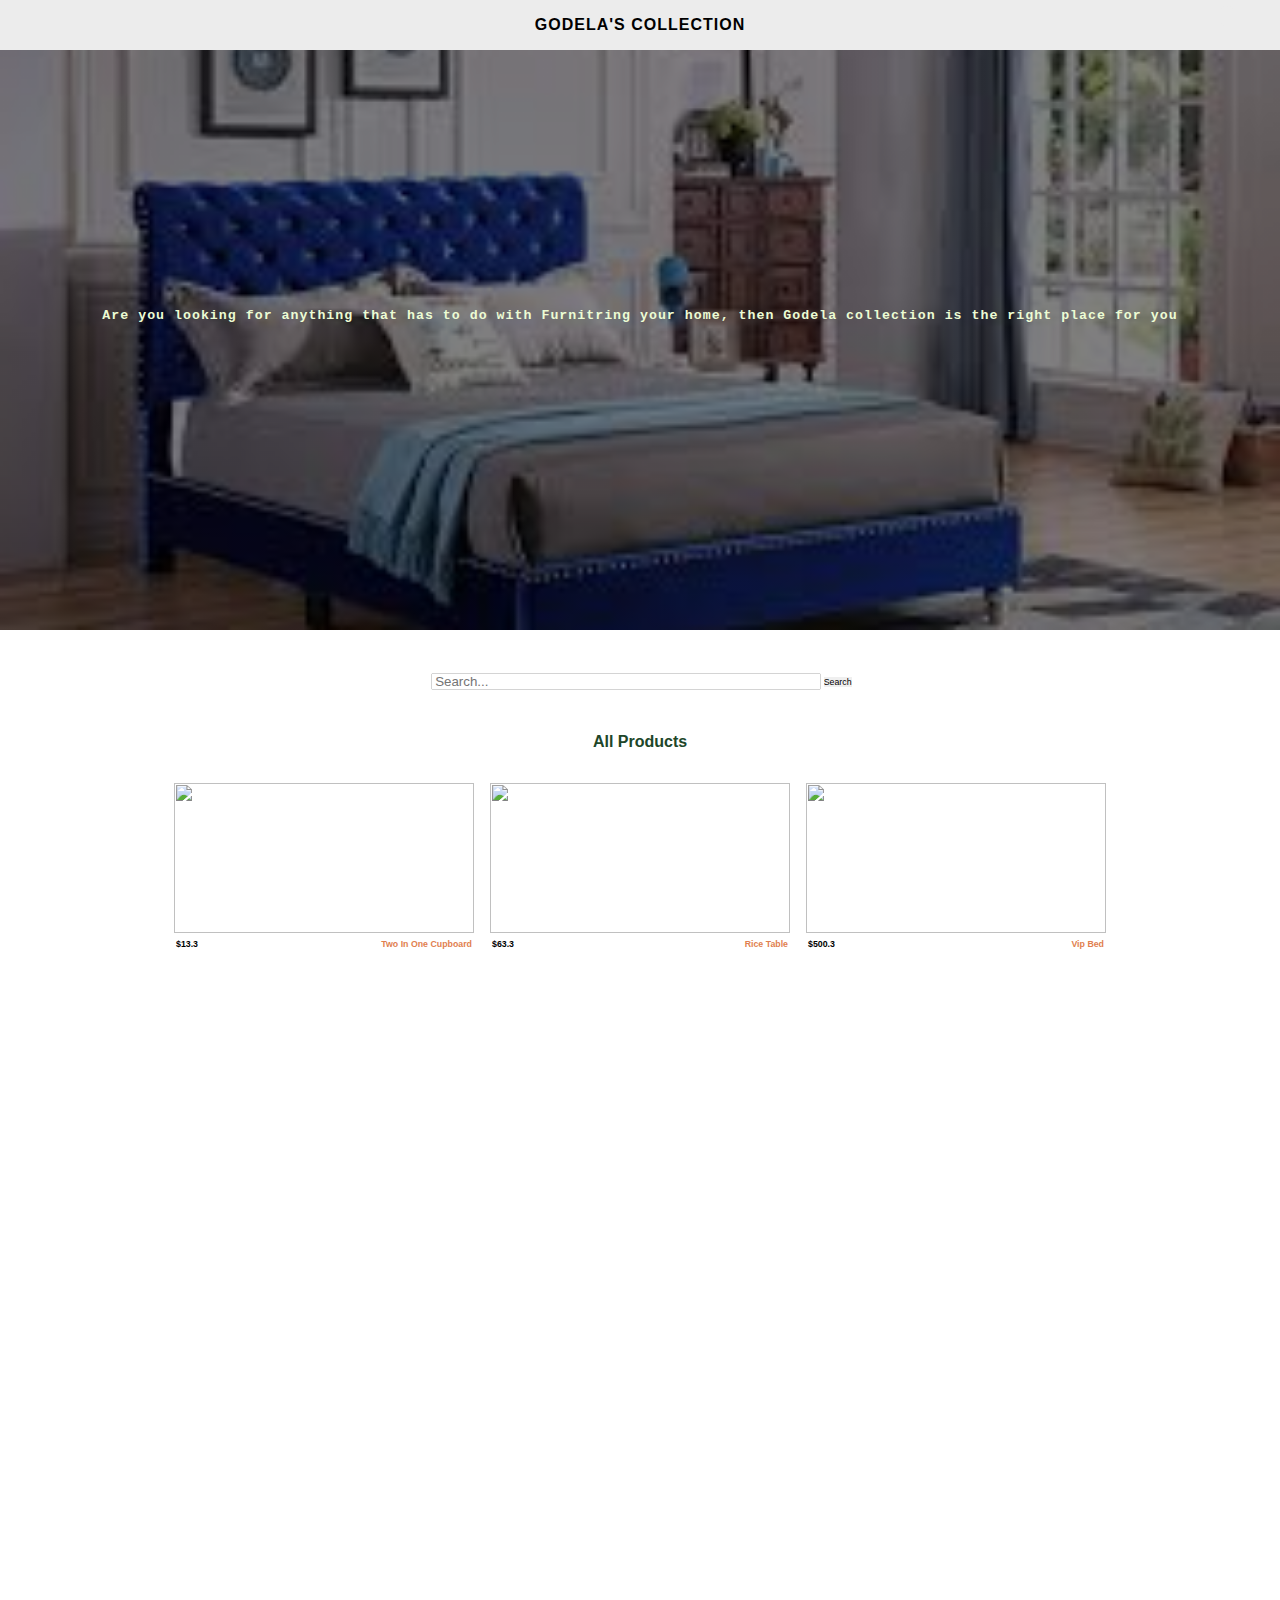
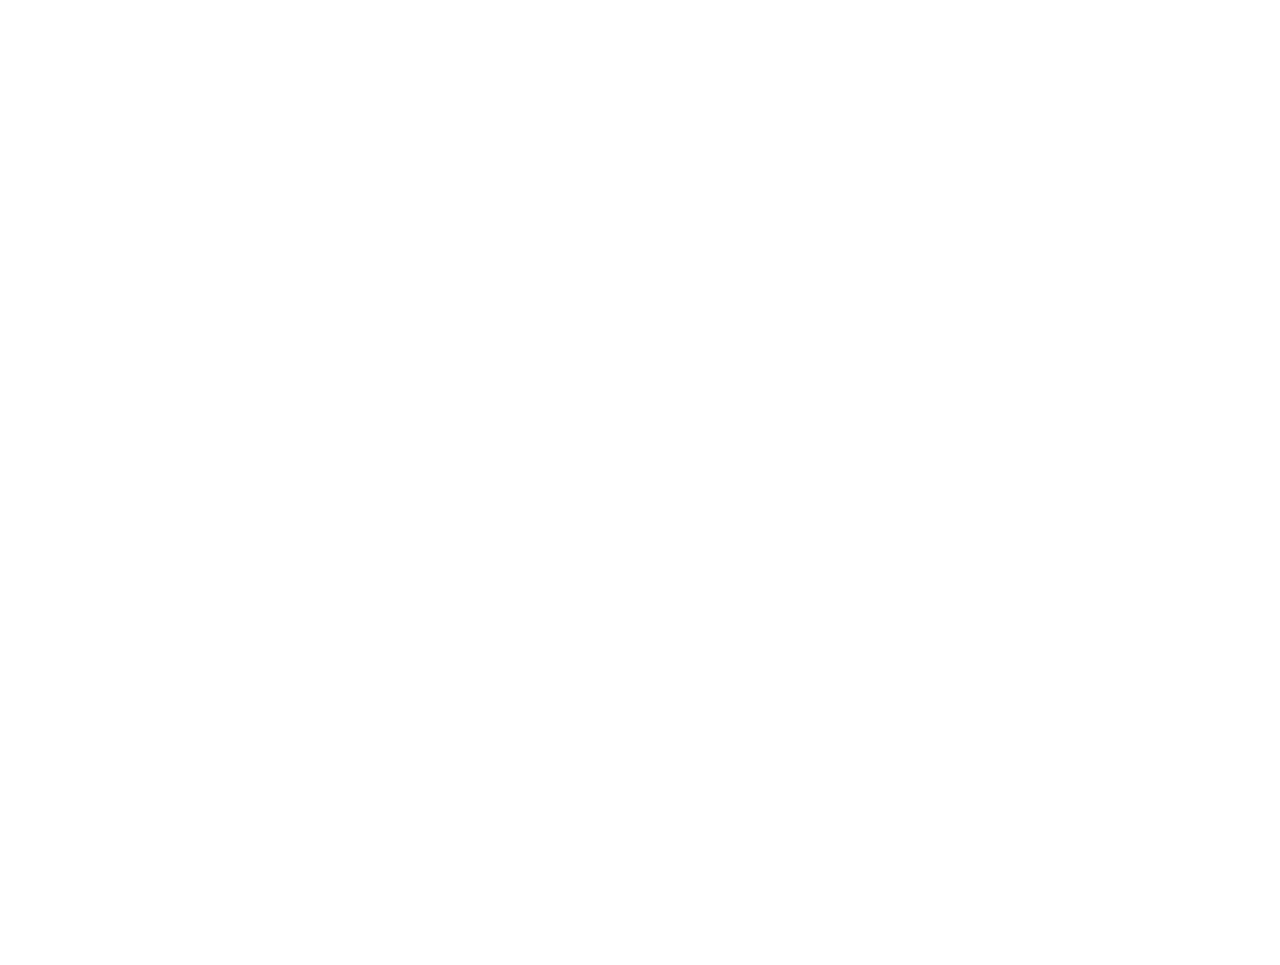
==== product.html @ eef2a1a6 "firstcommit" ====
<!DOCTYPE html>
<html lang="en">
  <head>
    <meta charset="UTF-8" />
    <meta http-equiv="X-UA-Compatible" content="IE=edge" />
    <meta name="viewport" content="width=device-width, initial-scale=1.0" />
    <title>Furnitrue ventrue</title>
    <link rel="stylesheet" href="style.css" />
    <link rel="stylesheet" href="fontawesome-free-5.15.4-web/css/all.css" />
    <link rel="stylesheet" href="product.css" />
  </head>
  <body>
    <!-- Navbar --------------------->
    <header>
      <nav class="navbar__header">
        <div class="menu__btn__container">
          <i class="fas fa-home menu__btn" id="menu-btn"></i>
        </div>
        <div class="navbar__brand">Godela's <span>COLLECTION</span></div>
        <div class="cart__btn__container">
          <i class="fas fa-plus cart__btn" id="cart-btn">
            <span class="cart__badge" id="badge"></span>
          </i>
        </div>
      </nav>
    </header>

    <!-- SIDEBAR ---------------->
    <div class="sidebar__container" id="sidebar">
      <ul class="sidebar__list">
        <li class="sidebar__items">
          <a href="index.html" class="nav__links"
            ><i class="fas fa-home"></i> Home</a
          >
        </li>
        <li class="sidebar__items">
          <a href="product.html" class="nav__links active"
            ><i class="fas fa-book"></i> More Products</a
          >
        </li>
        <li class="sidebar__items">
          <a href="#" class="nav__links"><i class="fas fa-home"></i> About</a>
        </li>
        <li class="sidebar__items">
          <a href="#" class="nav__links"
            ><i class="fas fa-home"></i> Testimonials</a
          >
        </li>
      </ul>
    </div>

    <!-- CART --------------------->

    <section class="cart__fixed__container" id="cart-container">
      <h5 class="cart__heading">Your cart items</h5>
      <main class="cart__container" id="product-container"></main>
      <hr />
      <div class="total__container">
        <span class="cart__total__price">
          TOTAL : <span id="total">$0</span>
        </span>
        <button class="purchase__btn" id="purchase-btn">Purchase</button>
      </div>
    </section>

    <!-- HERO IMAGE ----------------------->
    <main class="hero__container">
      <div class="hero__content">
        <h5 class="hero__title">
          Are you looking for anything that has to do with Furnitring your home,
          then Godela collection is the right place for you
        </h5>
      </div>
    </main>

    <!-- MODERN PRODUCT -->

    <section class="main__container">
      <form class="search__form">
        <input
          type="search"
          name="search"
          class="search__input"
          placeholder="Search..."
        />
        <input type="submit" name="" id="" value="Search" />
      </form>

      <h4 class="section__title">All products</h4>

      <div class="container items__container" id="all__products"></div>
    </section>

    <main class="container"></main>

    <!-- JAVASCRIPT -->
    <script src="main.js"></script>
    <script>
      get_All_product_from_api();
    </script>
  </body>
</html>
---- style.css ----
* {
  padding: 0;
  margin: 0;
  box-sizing: border-box;
}

:root {
  --container-width: 1200px;
  --navbar-cl: #ececec;
  --btn-cl: #eca54d;
  --light-cl: #ecfcd4;
  --sidebar-cl: #1a5261;
  --nav-link-hover-cl: #204629;
  --navbar-height: 50px;
  --sidebar-width: 300px;
  --cart-width: 390px;
  --cart-remove-btn-cl: #ab2f18;
  --cart-bg-cl: #ececec;
  --hero-content-width: 300px;
}

body {
  font-family: 'Oswald', sans-serif;
}

header {
  position: fixed;
  width: 100%;
  top: 0;
  z-index: 53;
  background: var(--navbar-cl);
  height: var(--navbar-height);
  display: flex;
  align-items: center;
  font-weight: 600;
  letter-spacing: 1px;
}
.navbar__brand {
  text-transform: uppercase;
}
.logo__center__style {
   color: orange;
}
/* General styles */
.nav__links {
  color: inherit;
  text-decoration: none;
}
.btn {
  background: var(--btn-cl);
  border: none;
  padding: 0.2em 0.5em;
  color: var(--light-cl);
  cursor: pointer;
  transition: 0.5s;
}
.btn:hover {
  background: orange;
}
.container {
  max-width: var(--container-width);
  margin: 0 auto;
}
.main__container {
  margin: 2em auto;
}
.section__title {
  text-align: center;
  color: #204629;
  text-transform: capitalize;
}
/*==============
General style ends here 
==================*/

.navbar__header {
  display: flex;
  width: var(--container-width);
  margin: 0 auto;
  justify-content: space-between;
  padding: 0 0.5em;
}
.menu__btn,
.cart__btn {
  cursor: pointer;
  transition: 0.5s;
  position: relative;
}

.cart__badge {
  position: absolute;
  top: -10px;
  right: -5px;
  z-index: 55;
  background: var(--navbar-cl);
  color: blue;
  width: 20px;
  height: 20px;
  border-radius: 50%;
  font-size: 0.55em;
  display: flex;
  justify-content: center;
  align-items: center;
}
.menu__btn:hover,
.cart__btn:hover {
  color: var(--btn-cl);
}

/* =============
SIDEBAR
============= */

.sidebar__container {
  height: 100vh;
  background: var(--sidebar-cl);
  width: 0;
  overflow: hidden;
  display: flex;
  justify-content: center;
  transition: 0.5s;
  position: fixed;
  left: 0;
  top: calc(100vh - var(50px));
  color: white;
  z-index: 20;
}
.sidebar__slide {
  width: var(--sidebar-width);
}

.sidebar__list {
  list-style: none;
  margin-top: 3em;
  display: block;
  width: 100%;
}

.sidebar__items {
  padding: 0 0.5em;
  cursor: pointer;
}

.sidebar__items .nav__links {
  width: 100%;
  display: block;
  padding: 1em 0.3em;
  transition: 0.5s;
  font-size: 0.55em;
}
.sidebar__items .nav__links:hover {
  background: var(--nav-link-hover-cl);
  padding-left: 0.5em;
  color: var(--btn-cl);
}
.sidebar__items .nav__links.active {
   background: var(--nav-link-hover-cl);
}
/* ==============
CART
============ */
.cart__fixed__container {
  background: var(--cart-bg-cl);
  height: 100vh;
  position: fixed;
  right: 0;
  width: 0;
  top: 0;
  overflow: auto;
  transition: 0.5s;
  z-index: 66;
}
.close__btn {
  position: relative;
  left: 1em;
  top: 1em;
  cursor: pointer;
}
.cart__slide {
  width: var(--cart-width);
  height: 100vh;
}
.cart__container {
  margin-top: calc(var(--navbar-height) + 25px);
  padding: 0.5em;
}

.cart__heading {
  text-transform: capitalize;
  position: fixed;
  display: flex;
  padding: 0.5em;
  width: 100%;
  font-family: "Franklin Gothic Medium", "Arial Narrow", Arial, sans-serif;
  background-color: var(--navbar-cl);
  color: var(--light-cl);
}

.cart__product__container {
  display: flex;
  box-shadow: 0 1px 5px var(--light-cl);
}
.cart__item__title {
  font-size: 0.50em;
  text-transform: capitalize;
  font-weight: 500;
}

.cart__left {
  flex: 1;
  padding: 0.2em;
}

.cart__left img {
  width: 60%;
  height: 50px;
}

.cart__right {
  flex: 2;
  display: flex;
  justify-content: space-between;
  align-items: center;
}

.cart__right .flex__right {
  flex: 1;
  padding-right: 1em;
}

.cart__quantity {
  width: 50px;
  display: flex;
  justify-content: center;
  align-items: center;
  border: none;
}
.cart__quantity:focus {
  outline: none;
}
.cart__item__price {
   font-size: 0.55em;
}
.cart__right .flex__end {
  flex: 2;
  display: flex;
  flex-direction: column;
  align-items: flex-end;
  padding-right: 0.5em;
}

.cart__remove__btn {
  align-self: flex-end;
  border: none;
  padding: 0.2em 0.5em;
  color: var(--cart-remove-btn-cl);
  font-size: 0.50em;
  line-height: 20px;
  cursor: pointer;

}

.add__btn,
.sum__btn {
  color: blue;
  color: var(--btn-cl);
  cursor: pointer;
}

.total__container {
  display: flex;
  justify-content: space-between;
  flex-direction: column;
  align-items: center;
  padding: 0.5em;
  margin-bottom: 2em;
  margin-top: 1em;
}

.purchase__btn {
  background: var(--btn-cl);
  cursor: pointer;
  padding: 0em 0.3em;
  transition: 0.5s;
}
.purchase__btn:disabled {
  cursor: not-allowed;
  opacity: 0.5;
}
.purchase__btn:hover {
  margin-left: 0.1em;
}
/* ============
HERO IMAGE
============ */
.hero__container {
  height: calc(100vh);
  background: url(FurnitureImage/kit1.jpg) center/cover no-repeat;
  width: 100%;
  display: flex;
  justify-content: center;
  align-items: center;
}
.hero__content {
  width: var(--hero-content-width);
  padding: 1em;
  background: var(--light-cl);
  color: linear-gradient(rgba(0, 0, 0, 0.5), rgba(0, 0, 0, 0.5));
  letter-spacing: 2px;
}
.hero__title {
  text-align: center;
}
.hero__btn {
  text-align: center;
  margin: 0.5em auto;
  display: block;
}

/* ===================
MODERN ITEMS
================== */

.items__container {
  display: flex;
  justify-content: center;
  flex-wrap: wrap;
}
.items {
  position: relative;
  height: 200px;
  cursor: pointer;
  margin: 1em 0.5em;
  width: 90%;
  opacity: 0;
  transition: 1s;
  transform: translateY(10px);
}
.fade-in {
  opacity: 1;
  transform: translateY(0px);
}
@media screen and (min-width: 700px) {
  .items {
    width: 25%;
    height: 150px;
   margin-top: 2em;
  }
}
.items img {
  height: 100%;
  width: 100%;
}
.items__info {
  display: flex;
  justify-content: space-between;
}
.items__info span {
  font-size: 0.55em;
  font-weight: bold;
  text-transform: capitalize;
  padding: 2px;
}
.items__info .item__name {
  color: #e17f4f;
}
.overlay__container {
  position: absolute;
  width: 100%;
  height: 100%;
  background: rgba(0, 0, 0, 0.5);
  bottom: 0;
  color: white;
  display: flex;
  align-items: center;
  justify-content: center;
  height: 0;
  overflow: hidden;
  transition: 0.5s;
}
.items:hover .overlay__container {
  height: 100%;
}
.icon {
  width: 30px;
  height: 30px;
  background: white;
  border-radius: 50%;
  display: flex;
  justify-content: center;
  align-items: center;
  color: black;
  font-size: .55em;
  margin: 0 5px;
}

/* .center span:hover,
.right span:hover {
} */

/* NEWS LETTER */
.news__flex {
  display: flex;
  flex-direction: column;
}
.news__flex label {
  opacity: 0.5;
}
#news__input {
  border: none;
  box-shadow: 0 0 1px;
  padding: 0.2em;
}
#news__input:focus {
  outline: 1px solid var(--btn-cl);
}
.form__news__letter {
  margin: 0.5em auto;
  display: block;
  max-width: 500px;
}

/* FOOTER -------------------*/
.footer {
  background: var(--navbar-cl);
  margin-top: 1em;
  padding: 1em;
  color: black;
}
.footer__container {
  display: flex;
  justify-content: space-evenly;
  flex-wrap: wrap;
}
footer .left,
footer .center,
footer .right {
  margin: 0.5em;
}
.footer .left {
  display: flex;
}
.footer .center {
  color: var(--light-cl);
  cursor: pointer;
}
.footer .center:hover {
  color: white;
}
.footer .footer__icon {
  color: blue;
  background: rgba(0, 0, 0, 0.5);
  margin: 0 0.5em;
  width: 20px;
  height: 20px;
  display: flex;
  justify-content: center;
  align-items: center;
  padding: 1em;
  font-size: 0.7em;
  border-top-right-radius: 50%;
  border-bottom-left-radius: 50%;
}
---- product.css ----
.hero__container {
   height: calc(70vh);
  background: linear-gradient(rgba(0, 0, 0, 0.5), rgba(0, 0, 0, 0.5)), url(FurnitureImage/bed4.jpg) center/cover no-repeat;
  width: 100%;
  display: flex;
  justify-content: center;
  align-items: center;
}
.hero__content {
   width: 100%;
   padding: 1em;
   color: var(--light-cl);
   background: none;
   letter-spacing: 1px;
   font-family: 'Courier New', Courier, monospace;
 }
 .search__form {
    margin: 0.5em auto 2em auto;
    display: flex;
    justify-content: center;
    max-width: 300px;
    padding: .5em;
 }
.search__form .search__input {
   padding: 0 .2em;
   width: 80%;
   border: none;
   box-shadow: 0 0 1px;
   margin: .3em;
}
.search__form .search__input:focus {
   outline: none;
   box-shadow: 0 0 2px blue;
}
.search__form input[type=submit] {
   font-size: .55em;
   align-self: center;
   border: none;
   cursor: pointer;
}

@media screen and (min-width: 500px) {
   .search__form {
      max-width: 500px;
   }
}
.icon {
   width: 30px;
   height: 30px;
   background: white;
   border-radius: 50%;
   display: flex;
   justify-content: center;
   align-items: center;
   color: black;
   font-size: .55em;
   margin: 0 5px;
 }
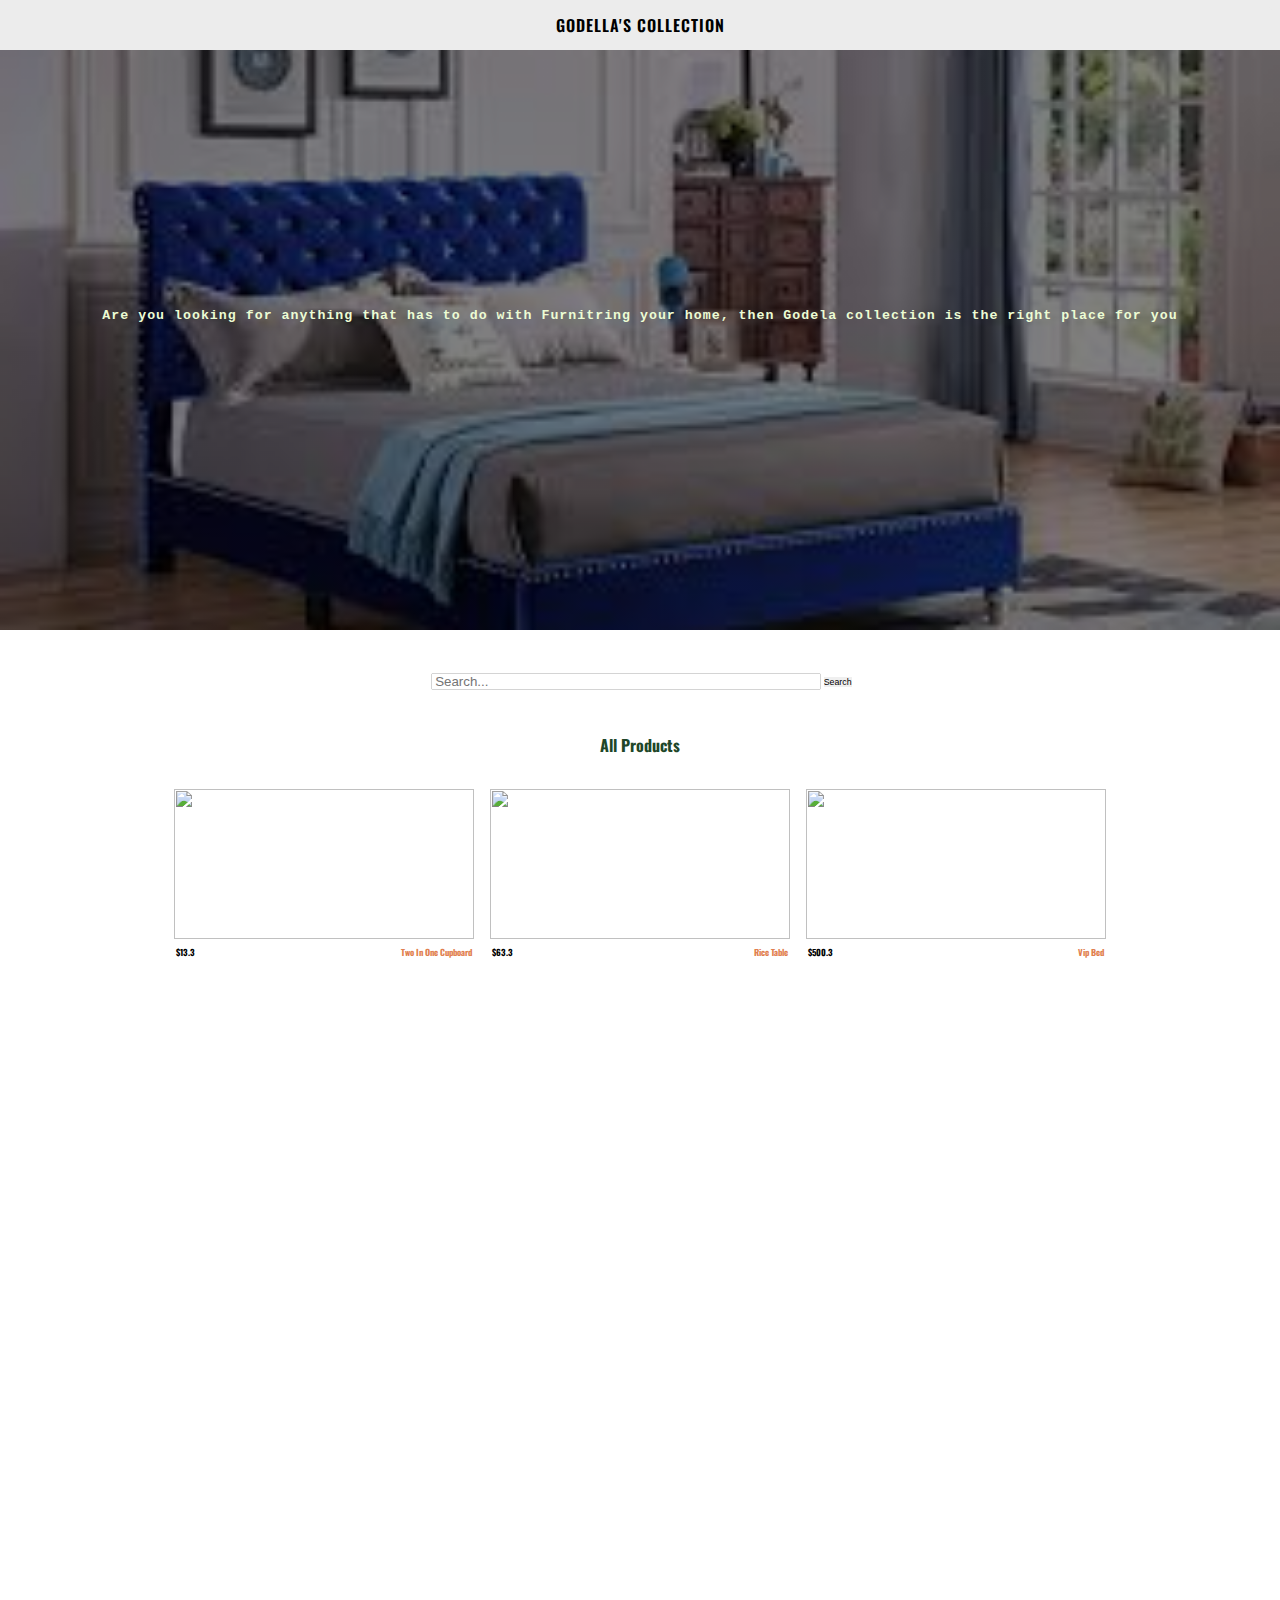
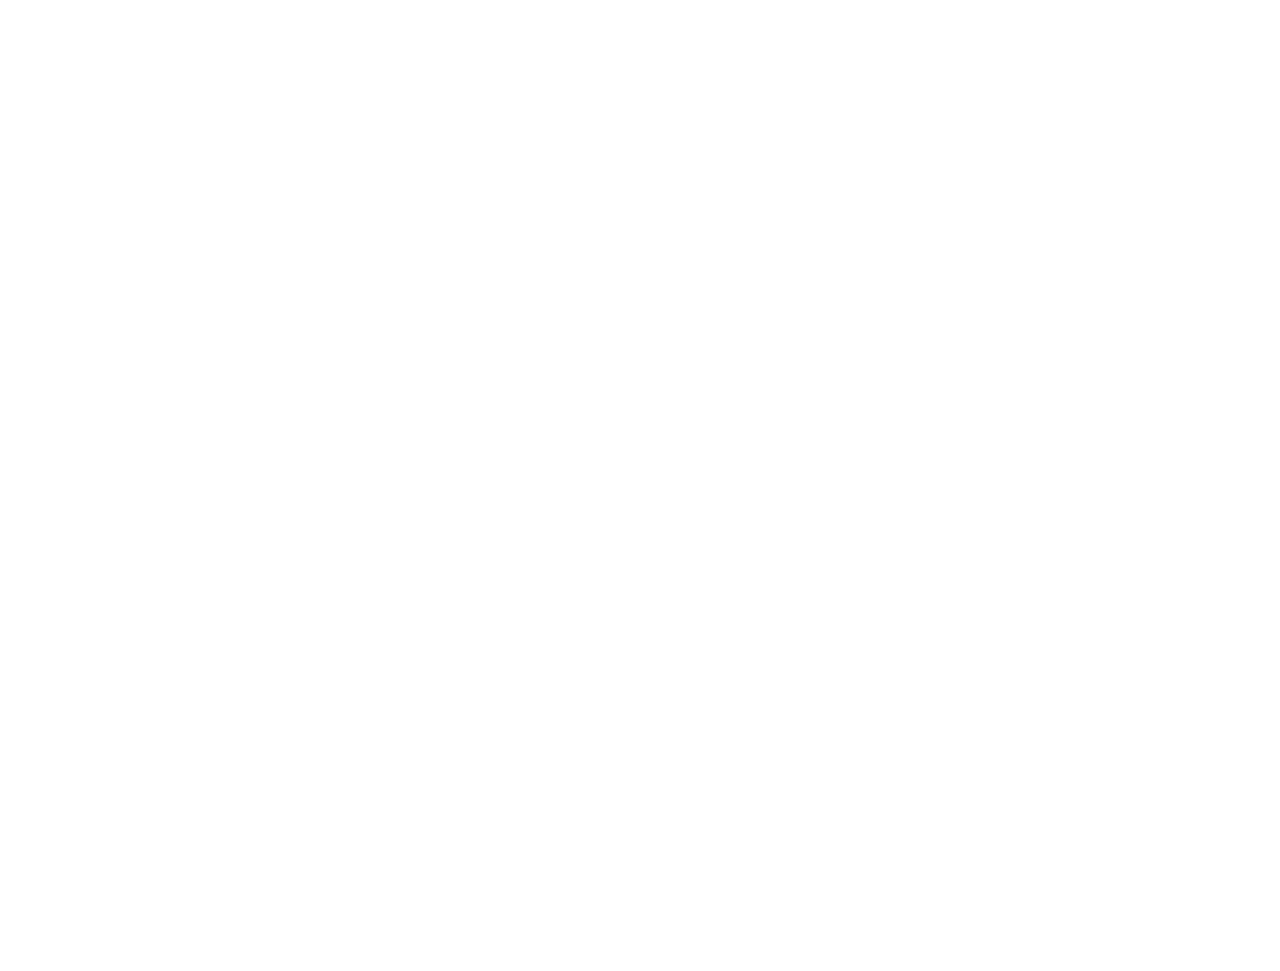
==== commit 787d5ba8: "fontawesomeadded" ====
--- a/product.html
+++ b/product.html
@@ -6,24 +6,27 @@
     <meta name="viewport" content="width=device-width, initial-scale=1.0" />
     <title>Furnitrue ventrue</title>
     <link rel="stylesheet" href="style.css" />
-    <link rel="stylesheet" href="fontawesome-free-5.15.4-web/css/all.css" />
     <link rel="stylesheet" href="product.css" />
+    <script src="https://kit.fontawesome.com/10214f4e22.js" crossorigin="anonymous"></script>
+   <link href="https://fonts.googleapis.com/css2?family=Birthstone&family=Oswald:wght@200;400;700&display=swap" rel="stylesheet">
   </head>
   <body>
     <!-- Navbar --------------------->
     <header>
       <nav class="navbar__header">
-        <div class="menu__btn__container">
-          <i class="fas fa-home menu__btn" id="menu-btn"></i>
-        </div>
-        <div class="navbar__brand">Godela's <span>COLLECTION</span></div>
-        <div class="cart__btn__container">
-          <i class="fas fa-plus cart__btn" id="cart-btn">
-            <span class="cart__badge" id="badge"></span>
-          </i>
-        </div>
+         <div class="menu__btn__container">
+            <i class="fas fa-bars menu__btn" id="menu-btn"></i>
+         </div>
+         <div class="navbar__brand">
+            Godella's <span>COLLECTION</span>
+         </div>
+         <div class="cart__btn__container">
+               <i class="fas fa-cart-plus cart__btn" id="cart-btn"></i>
+               <span class="cart__badge" id="badge"></span>
+            </i>
+         </div>
       </nav>
-    </header>
+   </header>
 
     <!-- SIDEBAR ---------------->
     <div class="sidebar__container" id="sidebar">
--- a/style.css
+++ b/style.css
@@ -13,7 +13,7 @@
   --nav-link-hover-cl: #204629;
   --navbar-height: 50px;
   --sidebar-width: 300px;
-  --cart-width: 390px;
+  --cart-width: 290px;
   --cart-remove-btn-cl: #ab2f18;
   --cart-bg-cl: #ececec;
   --hero-content-width: 300px;
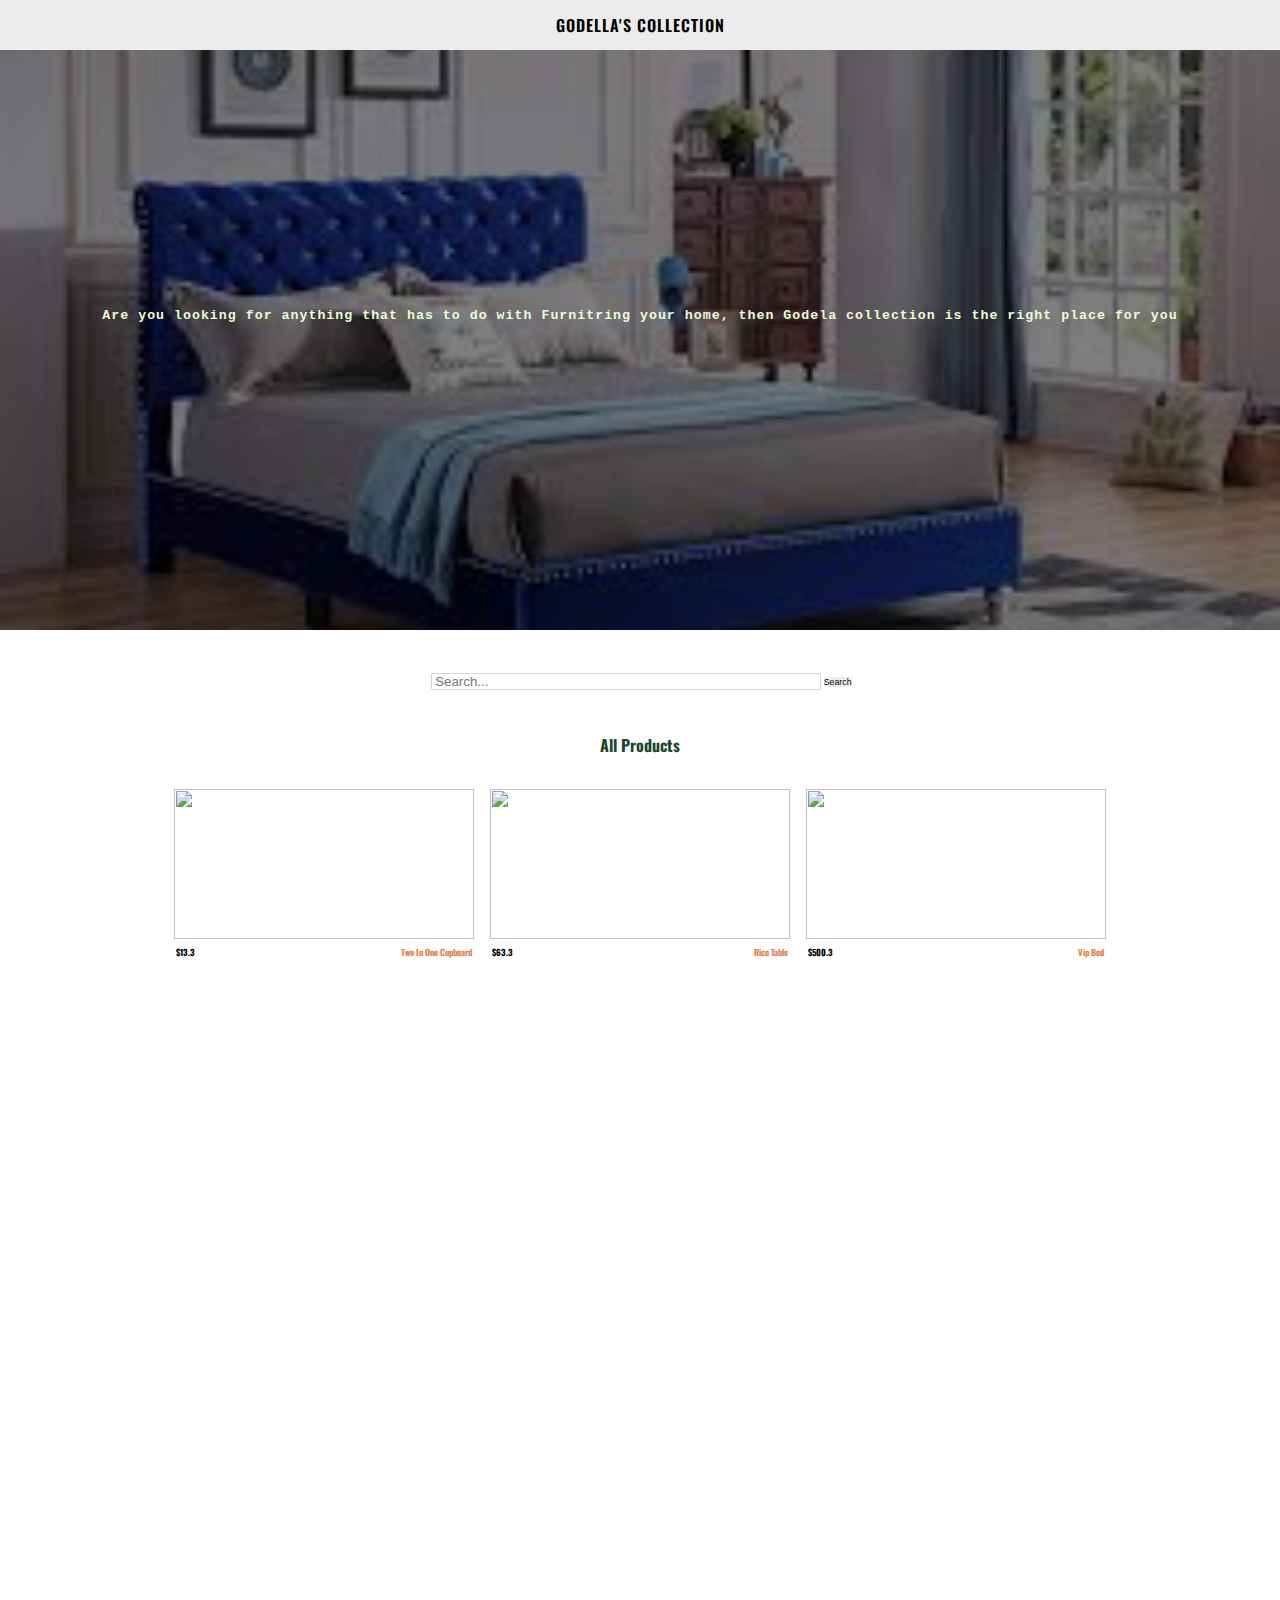
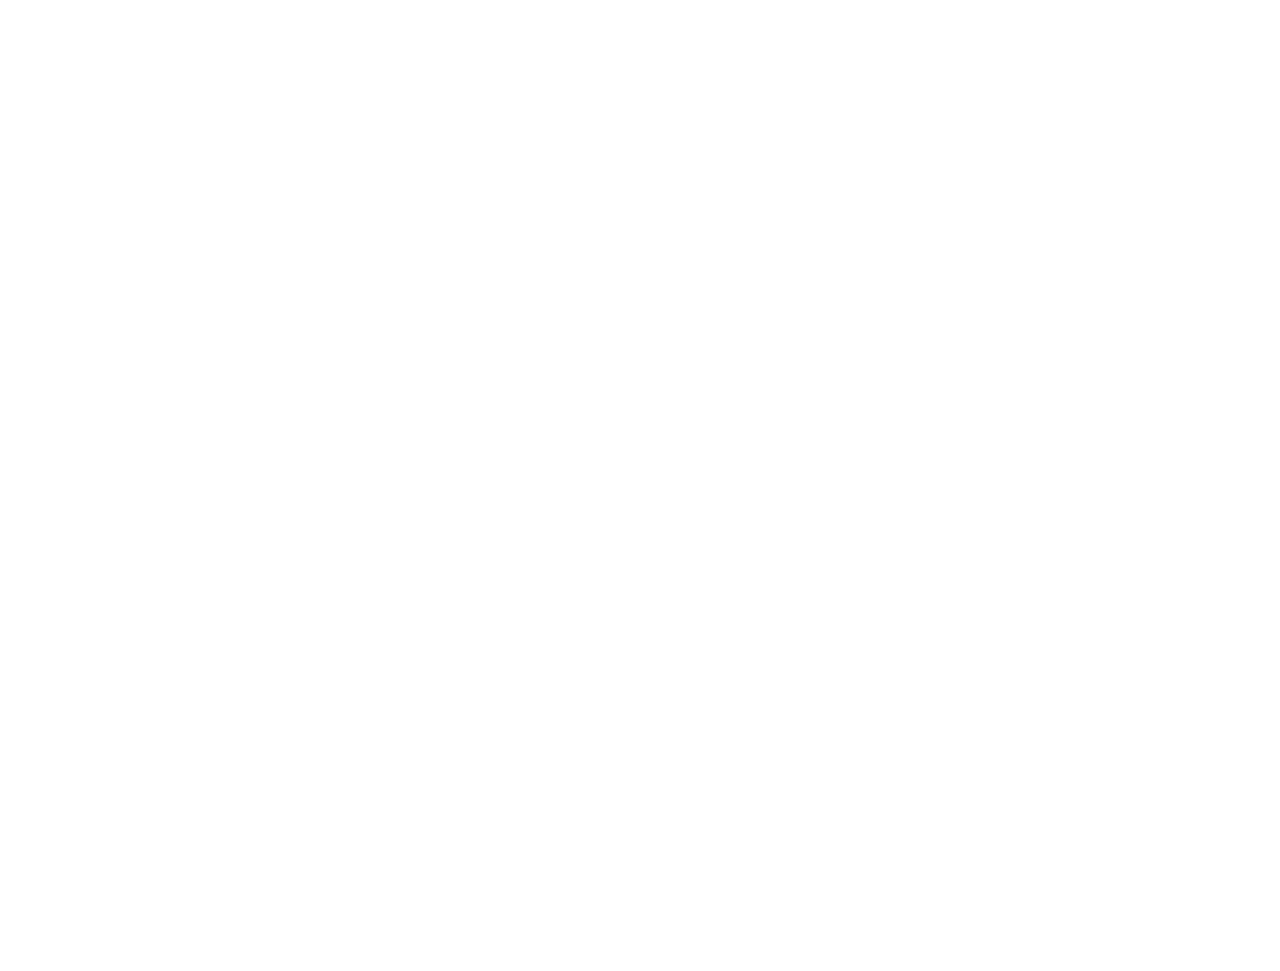
==== commit c0d49d71: "productpagechanges" ====
--- a/product.html
+++ b/product.html
@@ -56,7 +56,12 @@
 
     <section class="cart__fixed__container" id="cart-container">
       <h5 class="cart__heading">Your cart items</h5>
-      <main class="cart__container" id="product-container"></main>
+      <span class="close__btn">
+        <i class="fas fa-times" id="close-btn"></i>
+     </span>
+      <main class="cart__container" id="product-container">
+        
+      </main>
       <hr />
       <div class="total__container">
         <span class="cart__total__price">
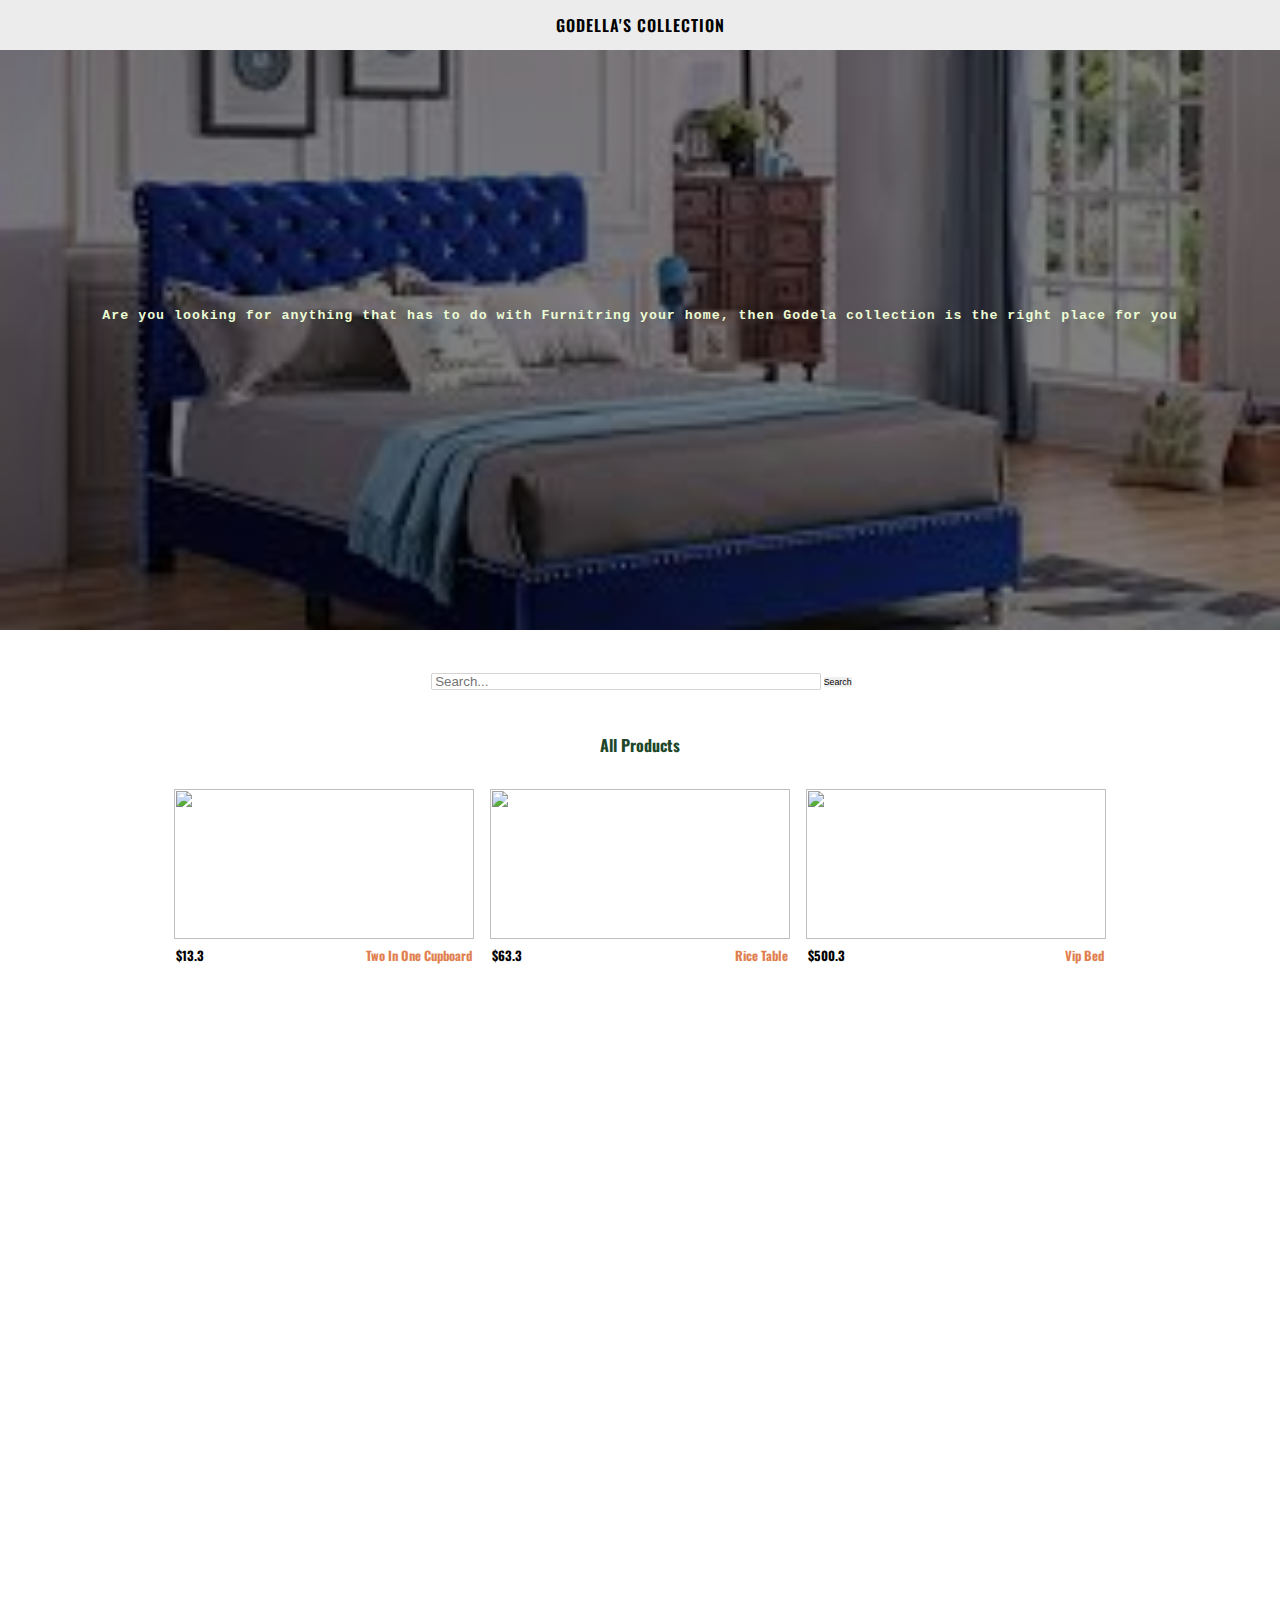
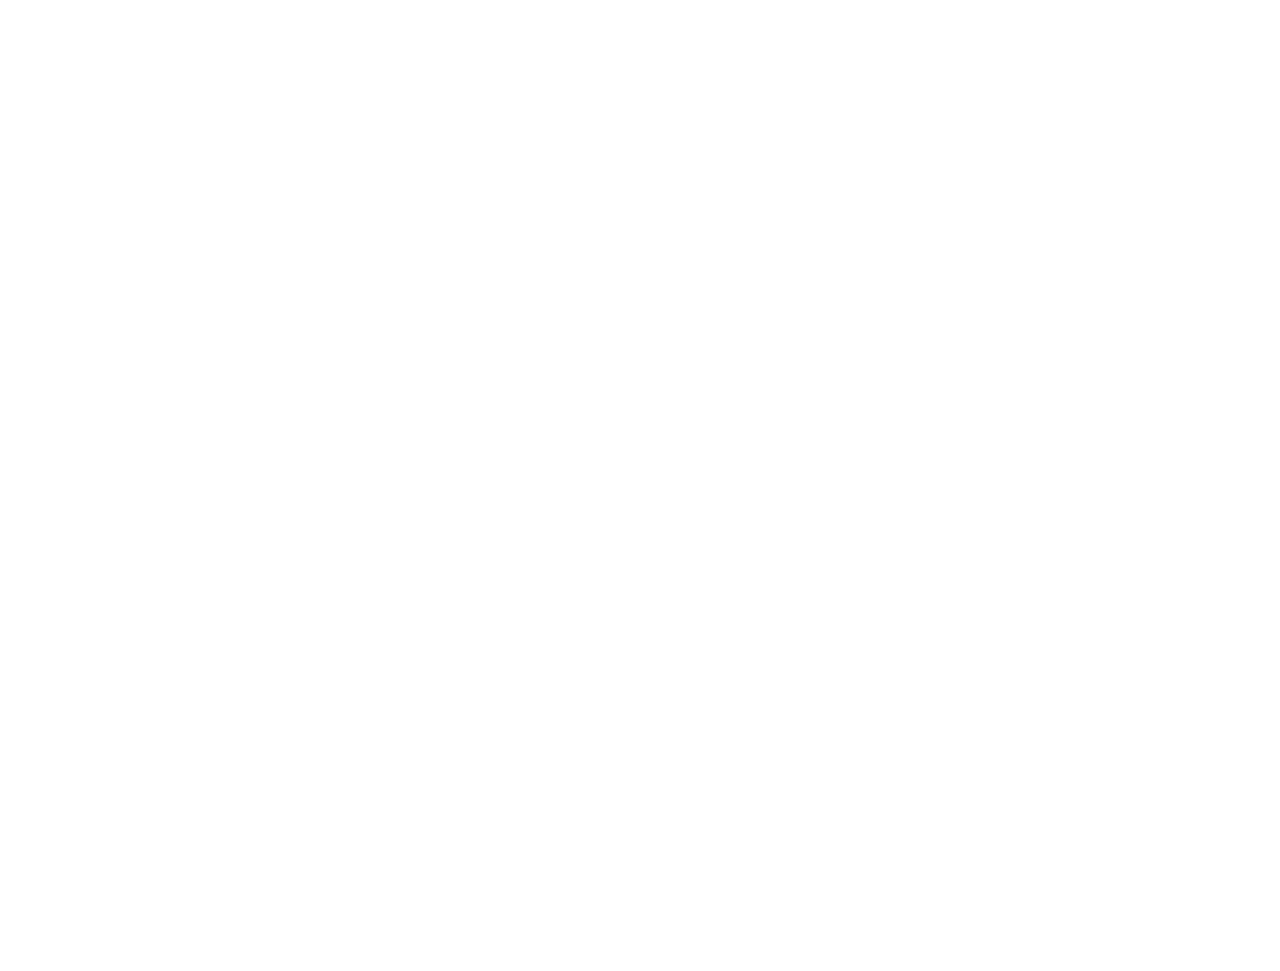
==== commit e2fa0f08: "fontsizeincrease" ====
--- a/product.html
+++ b/product.html
@@ -21,7 +21,7 @@
             Godella's <span>COLLECTION</span>
          </div>
          <div class="cart__btn__container">
-               <i class="fas fa-cart-plus cart__btn" id="cart-btn"></i>
+            <i class="fas fa-cart-plus cart__btn" id="cart-btn">
                <span class="cart__badge" id="badge"></span>
             </i>
          </div>
--- a/style.css
+++ b/style.css
@@ -13,7 +13,7 @@
   --nav-link-hover-cl: #204629;
   --navbar-height: 50px;
   --sidebar-width: 300px;
-  --cart-width: 290px;
+  --cart-width: 320px;
   --cart-remove-btn-cl: #ab2f18;
   --cart-bg-cl: #ececec;
   --hero-content-width: 300px;
@@ -146,7 +146,7 @@
   display: block;
   padding: 1em 0.3em;
   transition: 0.5s;
-  font-size: 0.55em;
+  font-size: 0.80em;
 }
 .sidebar__items .nav__links:hover {
   background: var(--nav-link-hover-cl);
@@ -175,11 +175,24 @@
   left: 1em;
   top: 1em;
   cursor: pointer;
+  font-size: 1em;
 }
 .cart__slide {
   width: var(--cart-width);
   height: 100vh;
 }
+
+@media screen and (max-width: 280px) {
+   .cart__slide {
+      width: 280px;
+   }
+} 
+
+@media screen and (min-width: 500px) {
+   .cart__slide {
+      width: 500px;
+   }
+}
 .cart__container {
   margin-top: calc(var(--navbar-height) + 25px);
   padding: 0.5em;
@@ -201,7 +214,7 @@
   box-shadow: 0 1px 5px var(--light-cl);
 }
 .cart__item__title {
-  font-size: 0.50em;
+  font-size: 0.70em;
   text-transform: capitalize;
   font-weight: 500;
 }
@@ -212,8 +225,8 @@
 }
 
 .cart__left img {
-  width: 60%;
-  height: 50px;
+  width: 80%;
+  height: 70px;
 }
 
 .cart__right {
@@ -239,7 +252,7 @@
   outline: none;
 }
 .cart__item__price {
-   font-size: 0.55em;
+   font-size: 0.70em;
 }
 .cart__right .flex__end {
   flex: 2;
@@ -277,6 +290,12 @@
   margin-top: 1em;
 }
 
+@media screen and (min-width: 387.55px) {
+   .total__container {
+      padding-bottom: 1em;
+   }
+}
+
 .purchase__btn {
   background: var(--btn-cl);
   cursor: pointer;
@@ -356,7 +375,7 @@
   justify-content: space-between;
 }
 .items__info span {
-  font-size: 0.55em;
+  font-size: 0.80em;
   font-weight: bold;
   text-transform: capitalize;
   padding: 2px;
@@ -364,22 +383,24 @@
 .items__info .item__name {
   color: #e17f4f;
 }
-.overlay__container {
-  position: absolute;
-  width: 100%;
-  height: 100%;
-  background: rgba(0, 0, 0, 0.5);
-  bottom: 0;
-  color: white;
-  display: flex;
-  align-items: center;
-  justify-content: center;
-  height: 0;
-  overflow: hidden;
-  transition: 0.5s;
-}
-.items:hover .overlay__container {
-  height: 100%;
+@media screen and (min-width: 900px) {
+   .overlay__container {
+      position: absolute;
+      width: 100%;
+      height: 100%;
+      background: rgba(0, 0, 0, 0.5);
+      bottom: 0;
+      color: white;
+      display: flex;
+      align-items: center;
+      justify-content: center;
+      height: 0;
+      overflow: hidden;
+      transition: 0.5s;
+    }
+    .items:hover .overlay__container {
+      height: 100%;
+    }
 }
 .icon {
   width: 30px;
@@ -390,7 +411,7 @@
   justify-content: center;
   align-items: center;
   color: black;
-  font-size: .55em;
+  font-size: .70em;
   margin: 0 5px;
 }
 
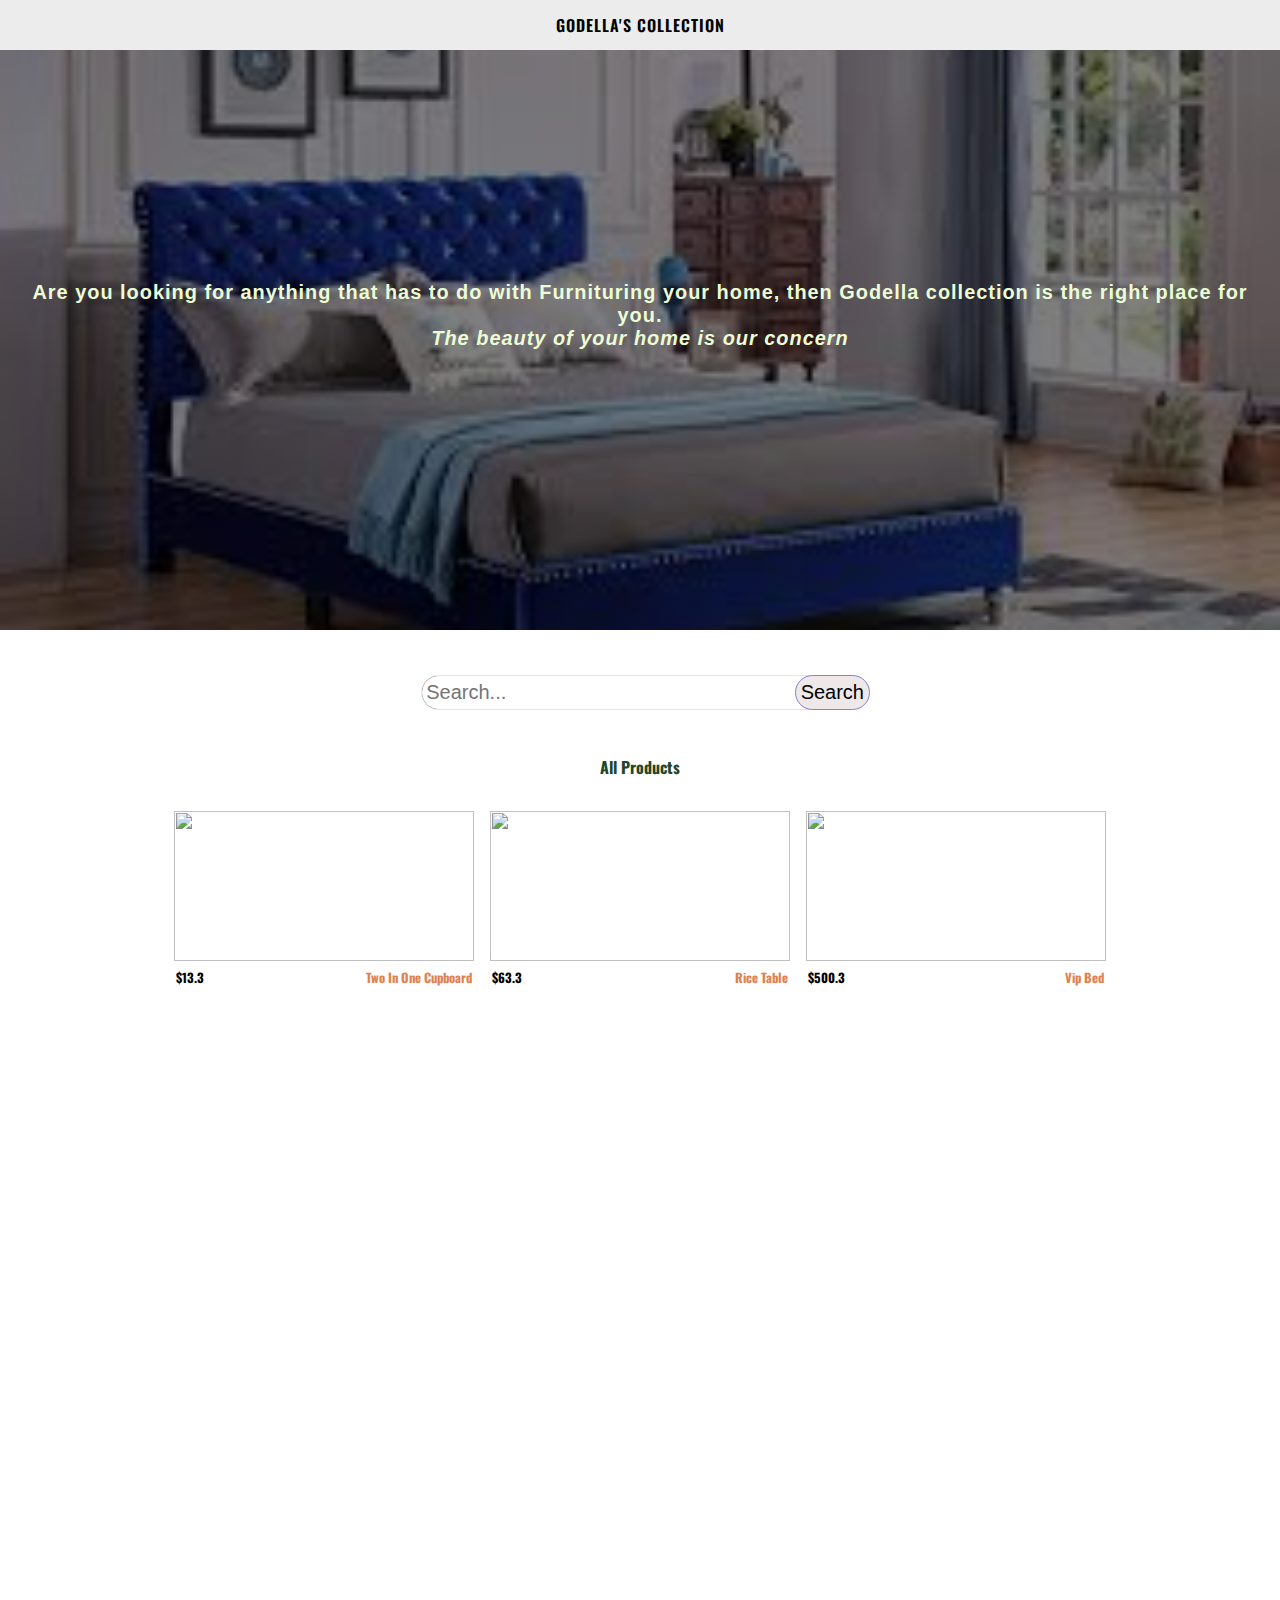
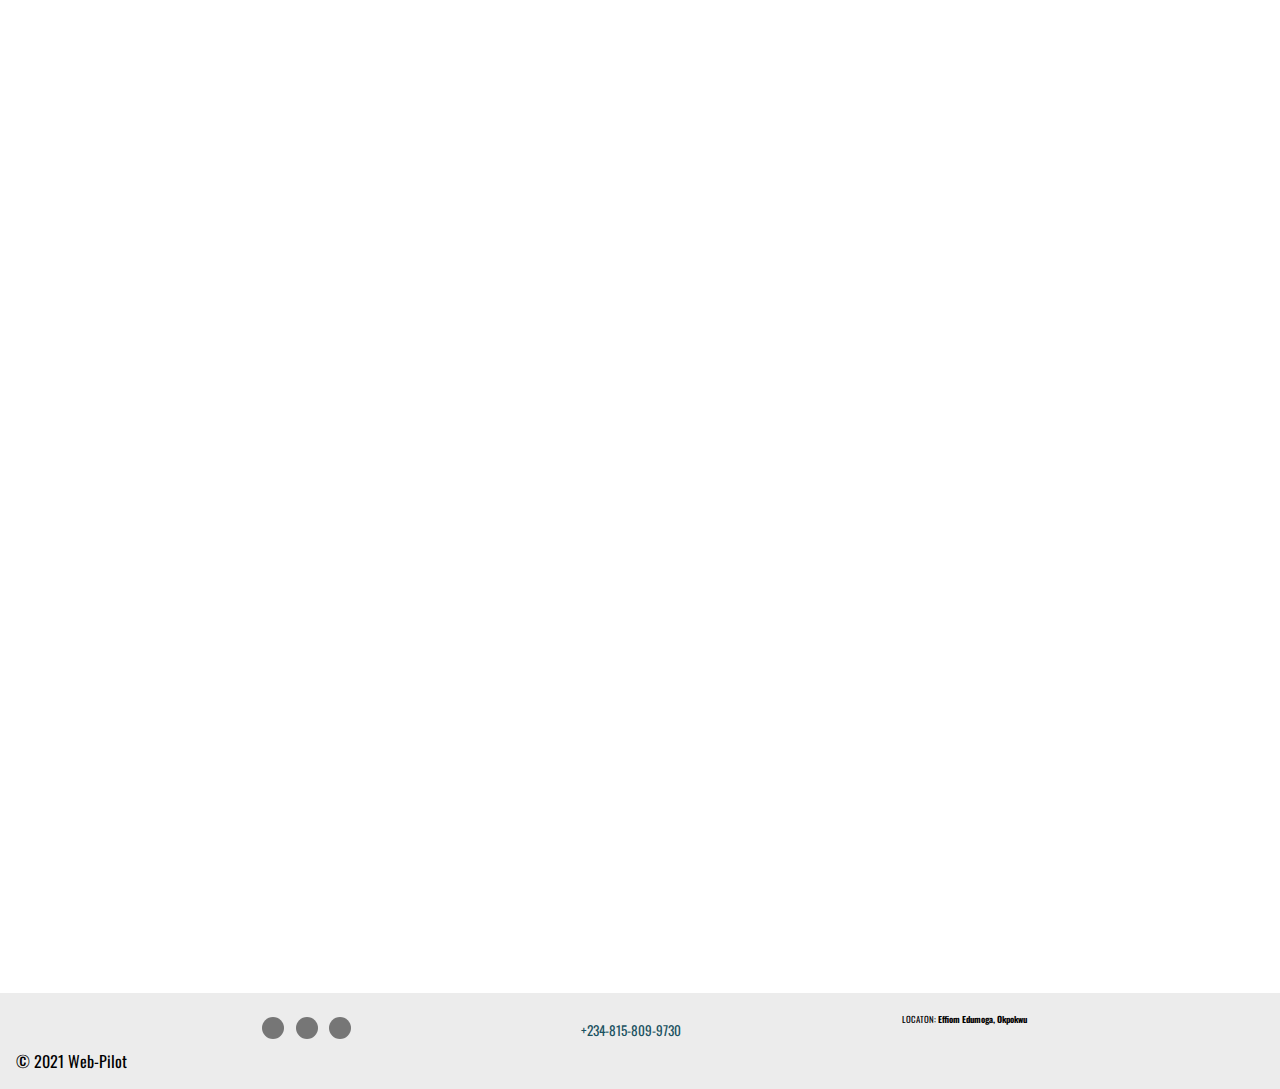
==== commit ddbff137: "search functionality added" ====
--- a/product.html
+++ b/product.html
@@ -7,26 +7,30 @@
     <title>Furnitrue ventrue</title>
     <link rel="stylesheet" href="style.css" />
     <link rel="stylesheet" href="product.css" />
-    <script src="https://kit.fontawesome.com/10214f4e22.js" crossorigin="anonymous"></script>
-   <link href="https://fonts.googleapis.com/css2?family=Birthstone&family=Oswald:wght@200;400;700&display=swap" rel="stylesheet">
+    <script
+      src="https://kit.fontawesome.com/10214f4e22.js"
+      crossorigin="anonymous"
+    ></script>
+    <link
+      href="https://fonts.googleapis.com/css2?family=Birthstone&family=Oswald:wght@200;400;700&display=swap"
+      rel="stylesheet"
+    />
   </head>
   <body>
     <!-- Navbar --------------------->
     <header>
       <nav class="navbar__header">
-         <div class="menu__btn__container">
-            <i class="fas fa-bars menu__btn" id="menu-btn"></i>
-         </div>
-         <div class="navbar__brand">
-            Godella's <span>COLLECTION</span>
-         </div>
-         <div class="cart__btn__container">
-            <i class="fas fa-cart-plus cart__btn" id="cart-btn">
-               <span class="cart__badge" id="badge"></span>
-            </i>
-         </div>
+        <div class="menu__btn__container">
+          <i class="fas fa-bars menu__btn" id="menu-btn"></i>
+        </div>
+        <div class="navbar__brand">Godella's <span>COLLECTION</span></div>
+        <div class="cart__btn__container">
+          <i class="fas fa-cart-plus cart__btn" id="cart-btn">
+            <span class="cart__badge" id="badge"></span>
+          </i>
+        </div>
       </nav>
-   </header>
+    </header>
 
     <!-- SIDEBAR ---------------->
     <div class="sidebar__container" id="sidebar">
@@ -58,10 +62,8 @@
       <h5 class="cart__heading">Your cart items</h5>
       <span class="close__btn">
         <i class="fas fa-times" id="close-btn"></i>
-     </span>
-      <main class="cart__container" id="product-container">
-        
-      </main>
+      </span>
+      <main class="cart__container" id="product-container"></main>
       <hr />
       <div class="total__container">
         <span class="cart__total__price">
@@ -75,8 +77,9 @@
     <main class="hero__container">
       <div class="hero__content">
         <h5 class="hero__title">
-          Are you looking for anything that has to do with Furnitring your home,
-          then Godela collection is the right place for you
+          Are you looking for anything that has to do with Furnituring your home,
+          then Godella collection is the right place for you. <br>
+          <em>The beauty of your home is our concern</em>
         </h5>
       </div>
     </main>
@@ -84,22 +87,50 @@
     <!-- MODERN PRODUCT -->
 
     <section class="main__container">
-      <form class="search__form">
+      <form class="search__form" id="search-form">
         <input
           type="search"
           name="search"
           class="search__input"
           placeholder="Search..."
+          id="search"
+          value=""
         />
         <input type="submit" name="" id="" value="Search" />
       </form>
 
-      <h4 class="section__title">All products</h4>
+      <h4 class="section__title" id="all-product-heading">All products</h4>
 
       <div class="container items__container" id="all__products"></div>
     </section>
 
     <main class="container"></main>
+
+    <!-- FOOTER ---------------------->
+    <footer class="footer">
+      <div class="container footer__container">
+        <div class="left">
+          <span>
+            <a href="#"><i class="fab fa-facebook-f footer__icon icon"></i></a>
+          </span>
+          <span>
+            <a href="#"><i class="fab fa-instagram footer__icon icon"></i></a>
+          </span>
+          <span>
+            <a href="#"><i class="fab fa-twitter footer__icon icon"></i></a>
+          </span>
+        </div>
+        <div class="center">
+          <small style="color: #1a5261">
+            <i class="far fa-phone"></i>+234-815-809-9730
+          </small>
+        </div>
+        <div class="right" style="font-size: 0.55em">
+          LOCATON: <b>Effiom Edumoga, Okpokwu</b>
+        </div>
+      </div>
+      <span style="text-align: center">&copy; 2021 Web-Pilot</span>
+    </footer>
 
     <!-- JAVASCRIPT -->
     <script src="main.js"></script>
--- a/style.css
+++ b/style.css
@@ -91,13 +91,10 @@
   position: absolute;
   top: -10px;
   right: -5px;
-  z-index: 55;
-  background: var(--navbar-cl);
-  color: blue;
-  width: 20px;
-  height: 20px;
+  z-index: 59;
+  color: red;
   border-radius: 50%;
-  font-size: 0.55em;
+  font-size: 0.70em;
   display: flex;
   justify-content: center;
   align-items: center;
@@ -382,6 +379,12 @@
 }
 .items__info .item__name {
   color: #e17f4f;
+}
+#add-to-cart {
+  left: 50%;
+  transform: translate(-50%);
+  bottom: 0;
+  position: absolute;
 }
 @media screen and (min-width: 900px) {
    .overlay__container {
--- a/product.css
+++ b/product.css
@@ -12,7 +12,8 @@
    color: var(--light-cl);
    background: none;
    letter-spacing: 1px;
-   font-family: 'Courier New', Courier, monospace;
+   font-family: -apple-system, BlinkMacSystemFont, 'Segoe UI', Roboto, Oxygen, Ubuntu, Cantarell, 'Open Sans', 'Helvetica Neue', sans-serif;
+   font-size: 1.5rem
  }
  .search__form {
     margin: 0.5em auto 2em auto;
@@ -20,10 +21,13 @@
     justify-content: center;
     max-width: 300px;
     padding: .5em;
+    position: relative;
  }
 .search__form .search__input {
-   padding: 0 .2em;
-   width: 80%;
+   padding: 5px .2em;
+   width: 90%;
+   font-size: 20px;
+   border-radius: 1em;
    border: none;
    box-shadow: 0 0 1px;
    margin: .3em;
@@ -33,27 +37,40 @@
    box-shadow: 0 0 2px blue;
 }
 .search__form input[type=submit] {
-   font-size: .55em;
    align-self: center;
-   border: none;
+   border: 1px solid rgb(130, 130, 212);
    cursor: pointer;
+   position: absolute;
+   background: #eee8e8;
+   right: 1em;
+   border-radius: 1em;
+   font-size: 20px;
+   padding: 5px;
+
 }
 
+@media screen and (max-width: 500px) {
+   .search__input {
+      width: 100%;
+      font-size: 15px;
+   }
+}
 @media screen and (min-width: 500px) {
    .search__form {
       max-width: 500px;
    }
 }
-.icon {
-   width: 30px;
-   height: 30px;
-   background: white;
-   border-radius: 50%;
-   display: flex;
-   justify-content: center;
-   align-items: center;
-   color: black;
-   font-size: .55em;
-   margin: 0 5px;
+
+ 
+ #add-to-cart {
+   left: 50%;
+   transform: translate(-50%);
+   bottom: 0;
+   position: absolute;
  }
- + .icon {
+   
+   font-size: 1em;
+   background : none;
+   color: white;
+ }